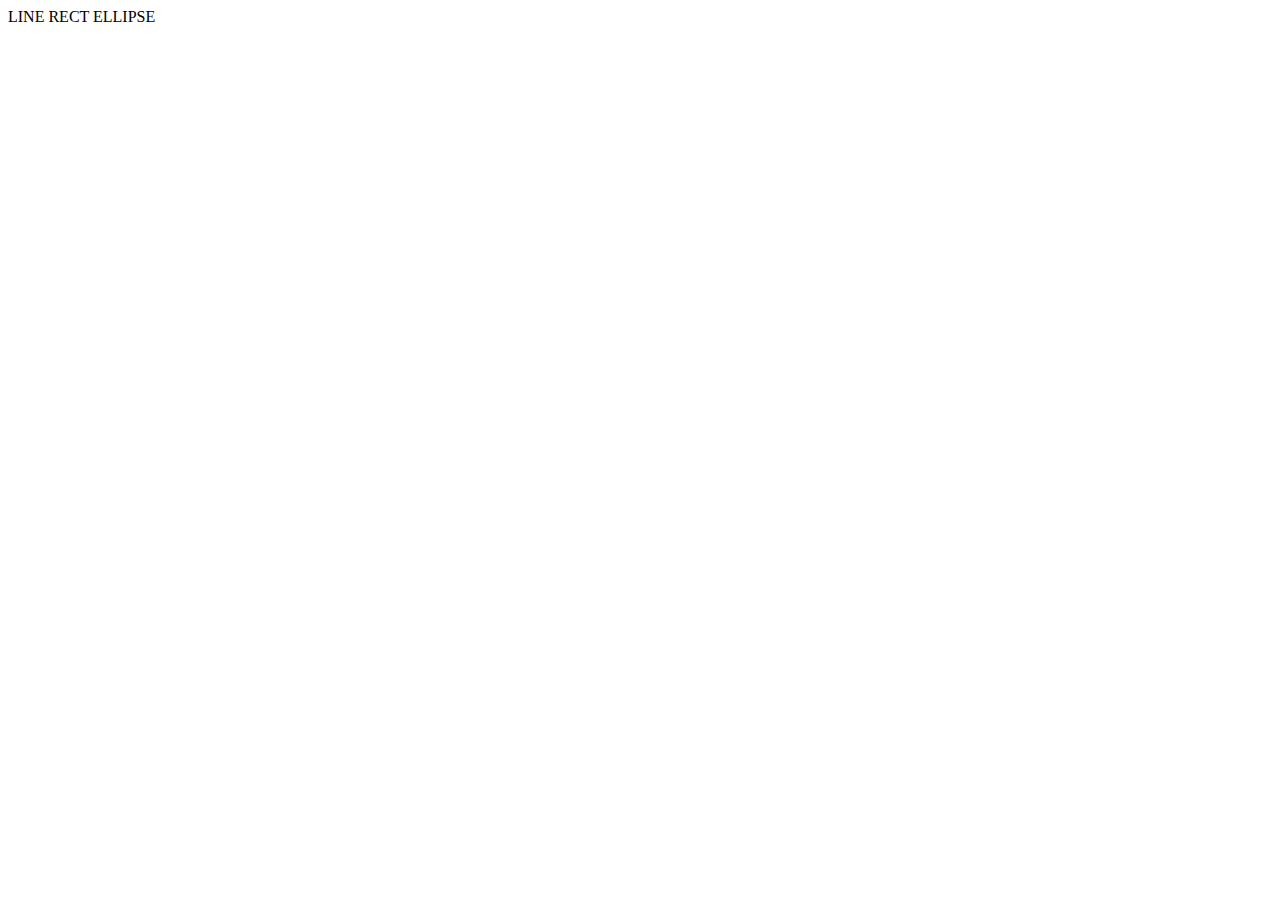
==== index.html @ 8c5ffb73 "Create index.html" ====
<!DOCTYPE html>
<html>
<head>
  <meta charset="utf-8">
  <meta name="viewport" content="width=device-width">
  <title>Canvas</title>
  <link rel="stylesheet" href="style.css">
</head>
<body>
  <div id="main">
    <div id="toolbar-c">
      <span id="line">LINE</span>
      <span id="rect">RECT</span>
      <span id="ellipse">ELLIPSE</span>
       
    </div>
  <canvas id="canvas" width="600" height="600"></canvas>
  </div>
  <script src="draw.js"></script>
</body>
</html>
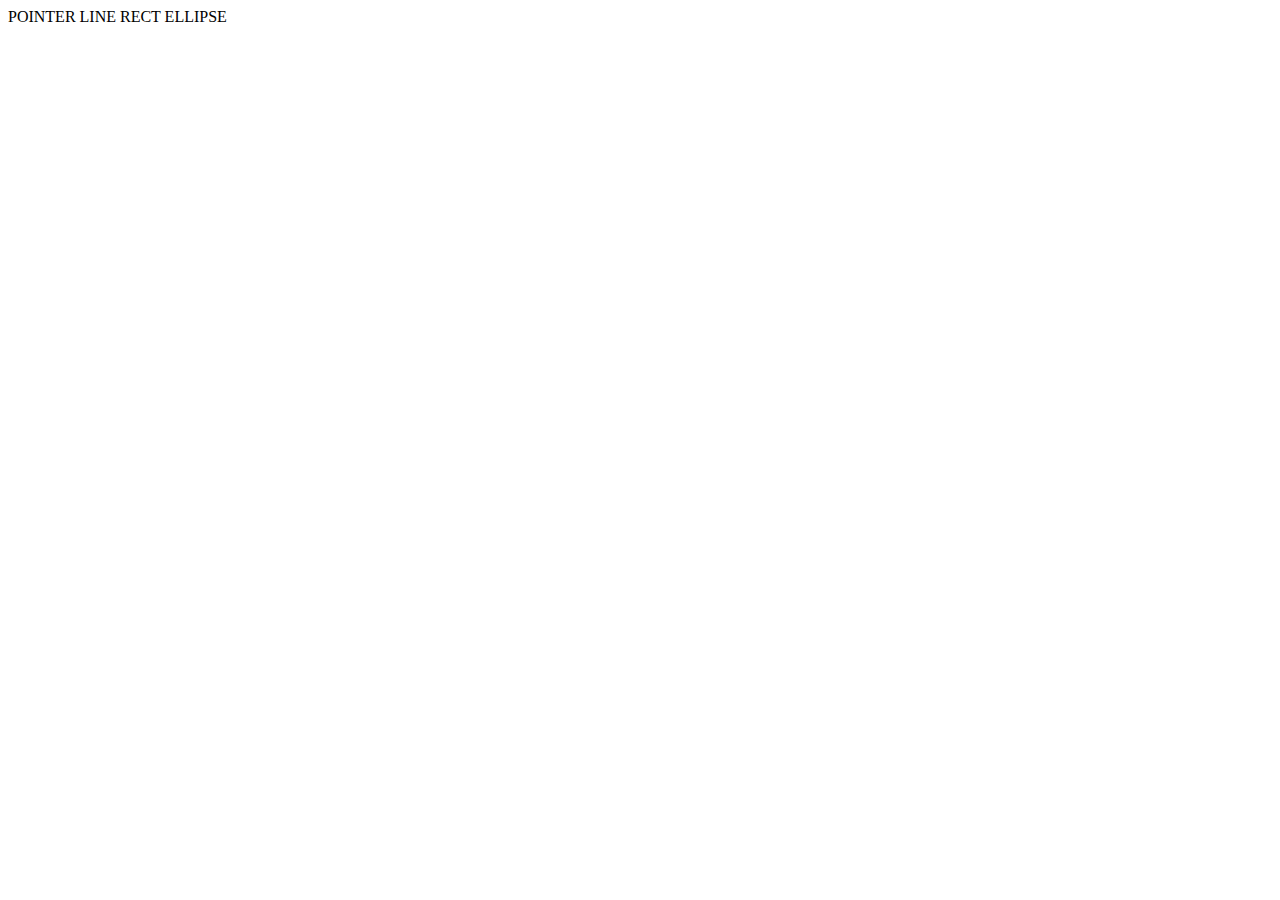
==== commit bb7851ec: "Update:  Add pointer tool to select shape" ====
--- a/index.html
+++ b/index.html
@@ -3,12 +3,12 @@
 <head>
   <meta charset="utf-8">
   <meta name="viewport" content="width=device-width">
-  <title>Canvas</title>
-  <link rel="stylesheet" href="style.css">
+  <title>Canvas Drawing 1.2-Moving shapes</title>
 </head>
 <body>
   <div id="main">
     <div id="toolbar-c">
+      <span id="pointer">POINTER</span>
       <span id="line">LINE</span>
       <span id="rect">RECT</span>
       <span id="ellipse">ELLIPSE</span>
@@ -16,6 +16,5 @@
     </div>
   <canvas id="canvas" width="600" height="600"></canvas>
   </div>
-  <script src="draw.js"></script>
 </body>
 </html>
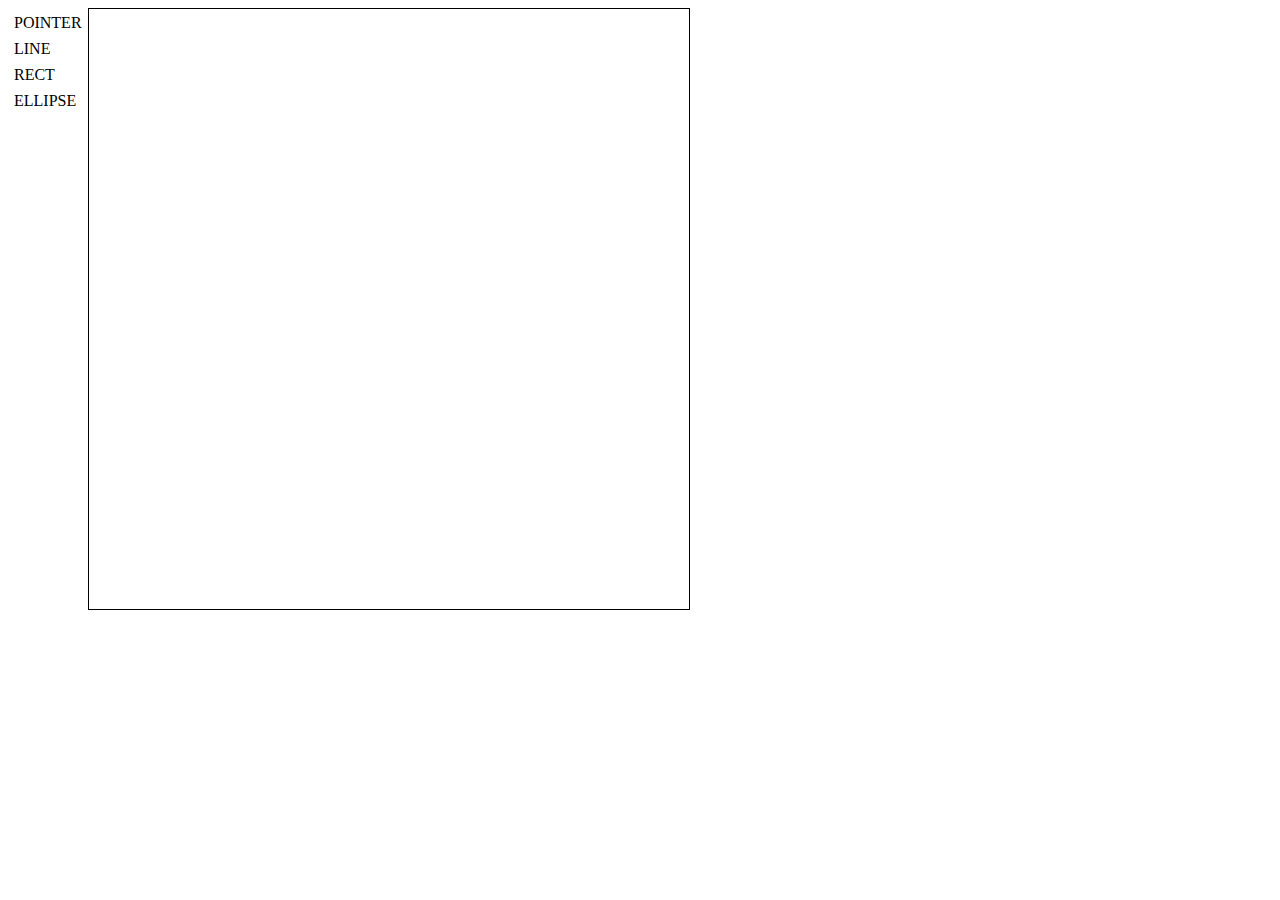
==== commit a34d2217: "Fixed missing links(updates mismatch from prev ver)" ====
--- a/index.html
+++ b/index.html
@@ -4,6 +4,7 @@
   <meta charset="utf-8">
   <meta name="viewport" content="width=device-width">
   <title>Canvas Drawing 1.2-Moving shapes</title>
+  <link rel="stylesheet" href="style.css">
 </head>
 <body>
   <div id="main">
@@ -16,5 +17,6 @@
     </div>
   <canvas id="canvas" width="600" height="600"></canvas>
   </div>
+  <script src="draw.js"></script>
 </body>
 </html>
--- a/style.css
+++ b/style.css
@@ -0,0 +1,21 @@
+#canvas {
+  border: 1px solid black;
+}
+
+#main {
+  display: flex;
+  flex-direction: row;
+}
+
+#toolbar-c{
+  user-select:none;
+  padding: 2px;
+  display: flex;
+  flex-direction: column;
+  justify-content: flex-start;
+  cursor: pointer;
+}
+
+ #toolbar-c span {
+   margin: 4px; /* Add margin around each item */
+}
